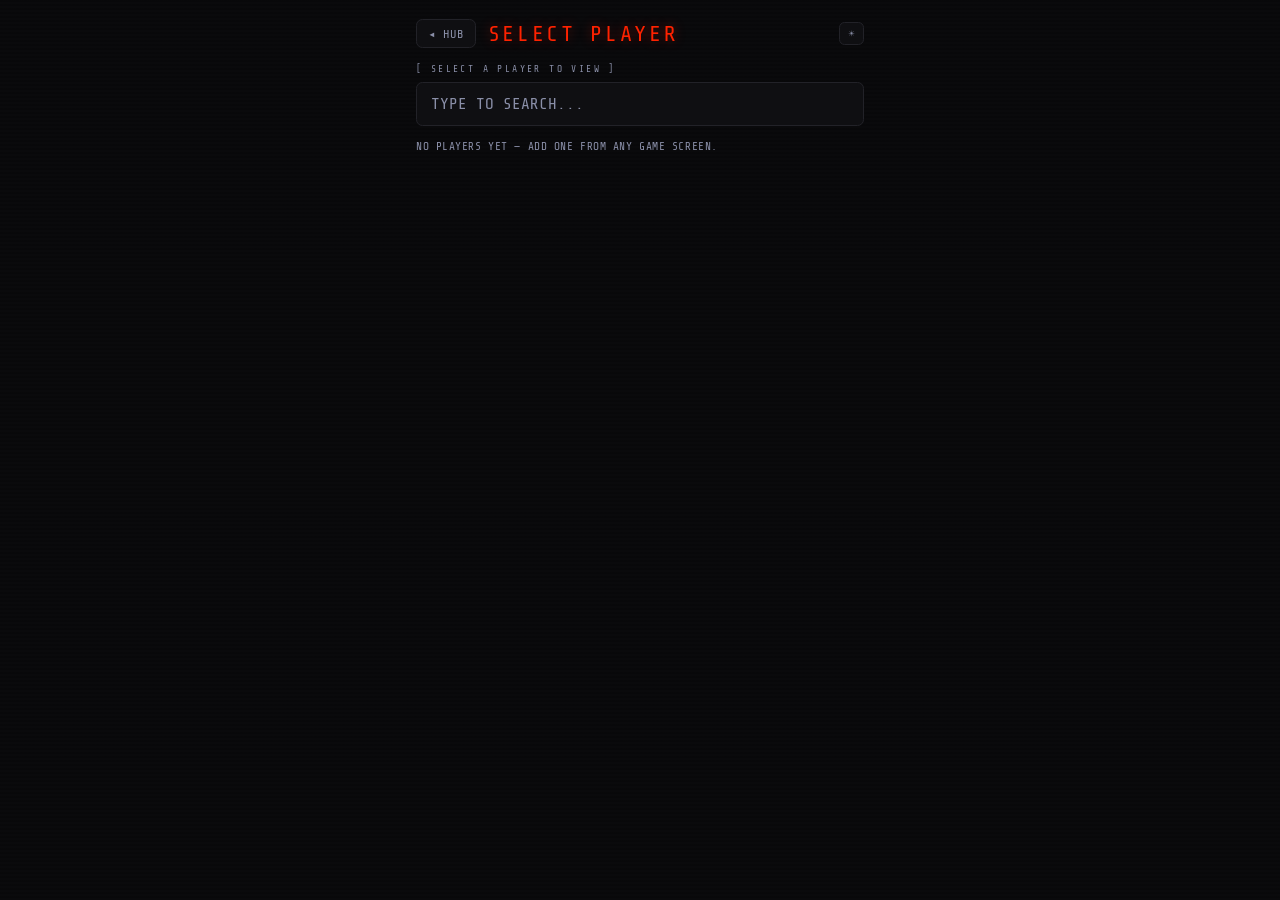
==== profile.html @ c0bee08b "add profile page with player details and game history" ====
<!DOCTYPE html>
<html lang="en">
<head>
<meta charset="UTF-8">
<meta name="viewport" content="width=device-width, initial-scale=1.0, maximum-scale=1.0, user-scalable=no">
<title>PROFILE · Darts</title>
<link rel="stylesheet" href="common.css">
<style>
/* ═══ PROFILE IDENTITY CARD ═══ */
.profile-card {
  background: var(--panel);
  border: 1px solid var(--border);
  border-radius: 0.5rem;
  padding: 1rem 1.1rem;
}
.profile-card-top {
  display: flex;
  align-items: flex-start;
  justify-content: space-between;
  gap: 0.6rem;
}
.profile-name {
  font-size: 1.3rem;
  color: var(--led-red);
  text-shadow: 0 0 12px var(--led-red-glow);
  letter-spacing: 0.06em;
  word-break: break-word;
}
.profile-ident {
  font-size: 0.72rem;
  color: var(--text-dim);
  letter-spacing: 0.08em;
  margin-top: 0.2rem;
}
/* Small button reusing the same look as the top-bar theme button */
.profile-edit-btn {
  background: var(--panel);
  border: 1px solid var(--border);
  border-radius: 0.4rem;
  color: var(--text-dim);
  font-family: var(--seg);
  font-size: 0.65rem;
  padding: 0.45rem 0.65rem;
  cursor: pointer;
  letter-spacing: 0.06em;
  flex-shrink: 0;
  transition: all 0.12s;
}
.profile-edit-btn:active { border-color: var(--led-amber); color: var(--led-amber); }

/* Shown instead of the "set as owner" button when this player already IS
   the device owner — a plain badge, nothing to click. */
.owner-badge {
  display: block;
  text-align: center;
  font-size: 0.66rem;
  letter-spacing: 0.1em;
  color: var(--led-amber);
  text-shadow: 0 0 8px rgba(255,170,0,0.4);
  border: 1px solid var(--led-amber);
  background: var(--led-amber-dim);
  border-radius: 0.4rem;
  padding: 0.55rem 0.8rem;
  margin-top: 0.7rem;
}

/* ═══ GAME HISTORY ROW ═══
   Same look as the "recent games" rows on the My Stats tab of stats.html,
   duplicated here on purpose — every page in this app keeps its own CSS
   rather than sharing extra stylesheets. */
.hist-row {
  background: var(--panel);
  border: 1px solid var(--border);
  border-radius: 0.4rem;
  padding: 0.6rem 0.8rem;
  margin-bottom: 0.45rem;
}
.hist-top { display: flex; align-items: center; gap: 0.5rem; margin-bottom: 0.3rem; }
.hist-result {
  font-size: 0.66rem; font-weight: bold;
  width: 20px; height: 20px; border-radius: 50%;
  display: flex; align-items: center; justify-content: center;
  flex-shrink: 0;
}
.hist-result.win  { background: var(--led-green-dim); color: var(--led-green); box-shadow: 0 0 6px var(--led-green-glow); }
.hist-result.loss { background: var(--led-red-dim);   color: var(--led-red);   box-shadow: 0 0 6px var(--led-red-glow); }
.hist-type { font-size: 0.66rem; color: var(--text-dim); letter-spacing: 0.08em; flex: 1; }
.hist-date { font-size: 0.6rem; color: var(--text-dim); }
.hist-bottom { display: flex; justify-content: space-between; flex-wrap: wrap; gap: 0.3rem; font-size: 0.7rem; }
.hist-opp  { color: var(--text-dim); }
.hist-stat { color: var(--led-amber); }

/* ═══ "PICK A PLAYER" LIST ═══
   Shown when profile.html is opened with no ?pid= in the URL, or a pid
   that no longer exists in the registry. */
.pp-row {
  background: var(--panel);
  border: 1px solid var(--border);
  border-radius: 0.4rem;
  padding: 0.7rem 0.9rem;
  margin-bottom: 0.45rem;
  display: flex;
  align-items: center;
  justify-content: space-between;
  gap: 0.5rem;
  cursor: pointer;
  letter-spacing: 0.05em;
  font-size: 0.85rem;
  transition: all 0.1s;
}
.pp-row:active { border-color: var(--led-red); color: var(--led-red); }
.pp-arrow { color: var(--text-dim); font-size: 1rem; flex-shrink: 0; }

/* ═══ EDIT MODAL ═══
   Mirrors the .owner-modal-overlay / .owner-modal-panel pattern already
   defined in common.css for the first-launch device-owner prompt — same
   full-screen dark scrim + centered panel, just under a different class
   name since it's specific to this page. */
.edit-modal-overlay {
  display: none;
  position: fixed;
  inset: 0;
  background: rgba(5,5,6,0.96);
  z-index: 300;
  align-items: center;
  justify-content: center;
  padding: 1.4rem;
  backdrop-filter: blur(8px);
}
body.theme-bright .edit-modal-overlay { background: rgba(200,196,180,0.96); }
.edit-modal-overlay.show { display: flex; }
.edit-modal-panel {
  background: var(--panel);
  border: 1px solid var(--border);
  border-radius: 0.6rem;
  padding: 1.4rem 1.2rem;
  max-width: 360px;
  width: 100%;
}
.edit-modal-row { margin-bottom: 0.6rem; }
</style>

<script src="sfx.js"></script>
<script src="utils.js"></script>
<script src="players.js"></script>
</head>
<body>

<div class="setup-wrap">

  <!-- ── Top bar: back to hub + page title + theme toggle ── -->
  <div class="setup-top">
    <a class="back-btn" href="index.html">◂ HUB</a>
    <div class="setup-title" style="flex:1" id="profile-title-text">PROFILE</div>
    <button class="theme-btn" id="theme-btn">☀</button>
  </div>

  <!-- Everything below is rendered by JS, depending on whether a valid
       ?pid= was found in the URL (see renderProfilePage() at the bottom). -->
  <div id="profile-content"></div>

</div>

<!-- ── Edit player modal — hidden until "✎ EDIT" is tapped ── -->
<div class="edit-modal-overlay" id="edit-modal-overlay">
  <div class="edit-modal-panel" id="edit-modal-panel">
    <div class="s-label">[ EDIT PLAYER ]</div>
    <div class="edit-modal-row">
      <input class="led-input" id="edit-name-input" type="text" placeholder="NAME" autocomplete="off">
    </div>
    <div class="edit-modal-row">
      <input class="led-input" id="edit-ident-input" type="text" placeholder="IDENTIFIER" autocomplete="off">
    </div>
    <div style="display:flex; gap:0.5rem; margin-top:0.4rem">
      <button class="btn-undo" id="edit-cancel-btn" style="flex:1">CANCEL</button>
      <button class="btn-resume" id="edit-save-btn" style="flex:1; margin-top:0; border-color:var(--led-amber); color:var(--led-amber)">SAVE</button>
    </div>
  </div>
</div>

<div id="toast"></div>

<script>
'use strict';

/* ── Theme (same pattern as every other page) ── */
initTheme();

/* ── Small safety helper: escapes player-typed text before it goes into
   innerHTML, so a name like "<b>Bob</b>" can't break the page layout.
   (Duplicated from stats.html on purpose — see note in the CSS above.) ── */
function escapeHtml(str) {
  const div = document.createElement('div');
  div.textContent = str == null ? '' : String(str);
  return div.innerHTML;
}

/* ══════════════════════════════════════
   READ ?pid= FROM THE URL
   Pages link here as profile.html?pid=pid_3 (see stats.html's
   leaderboard rows). If it's missing or stale, we fall back to the
   "pick a player" list instead of crashing.
══════════════════════════════════════ */
function getPidFromUrl() {
  return new URLSearchParams(window.location.search).get('pid');
}

/* ══════════════════════════════════════
   GAME HISTORY ROW HELPERS
   (Same logic as the My Stats tab in stats.html, duplicated here.)
══════════════════════════════════════ */
function statRowText(game, pid) {
  const r = game.results[pid];
  if (!r) return '';
  if (game.gameType === 'cricket') {
    return `${r.marks || 0} MARKS / ${r.rounds || 0} RDS · ${r.mpr != null ? r.mpr : 0} MPR`;
  }
  // x01 result field names per players.js's logGame() doc comment
  return `${r.pointsScored || 0} PTS / ${r.dartsThrown || 0} DARTS · ${r.ppd != null ? r.ppd : 0} PPD`;
}

function variantLabel(game) {
  const type = game.gameType === 'cricket' ? 'CRICKET' : 'X01';
  return `${type} · ${String(game.variant).toUpperCase()}`;
}

function opponentNames(game, viewerPid) {
  const names = game.players.filter(p => p.pid !== viewerPid).map(p => p.name);
  return names.length ? names.join(', ') : '—';
}

function renderHistRow(game, viewerPid) {
  const won = game.winner === viewerPid;
  const dateStr = new Date(game.date).toLocaleDateString(undefined, { month: 'short', day: 'numeric', year: 'numeric' });
  return `
    <div class="hist-row">
      <div class="hist-top">
        <span class="hist-result ${won ? 'win' : 'loss'}">${won ? 'W' : 'L'}</span>
        <span class="hist-type">${variantLabel(game)}</span>
        <span class="hist-date">${dateStr}</span>
      </div>
      <div class="hist-bottom">
        <span class="hist-opp">vs ${escapeHtml(opponentNames(game, viewerPid))}</span>
        <span class="hist-stat">${statRowText(game, viewerPid)}</span>
      </div>
    </div>`;
}

/* ══════════════════════════════════════
   "PICK A PLAYER" LIST
   Rendered when there's no valid pid in the URL.
══════════════════════════════════════ */
function renderPlayerPicker() {
  document.getElementById('profile-title-text').textContent = 'SELECT PLAYER';

  const playersObj = getPlayers();
  const allPlayers = Object.values(playersObj);

  document.getElementById('profile-content').innerHTML = `
    <div class="s-section">
      <span class="s-label">[ SELECT A PLAYER TO VIEW ]</span>
      <input
        class="led-input"
        id="pp-search"
        type="text"
        placeholder="TYPE TO SEARCH..."
        autocomplete="off"
        autocorrect="off"
        autocapitalize="off"
        spellcheck="false"
        style="margin-bottom:0.8rem"
      >
      <div id="pp-list"></div>
    </div>
  `;

  const listEl = document.getElementById('pp-list');

  // query → lowercase search string, or '' for no filter
  function renderList(query) {
    if (allPlayers.length === 0) {
      listEl.innerHTML = '<div class="row2-hint">NO PLAYERS YET — ADD ONE FROM ANY GAME SCREEN.</div>';
      return;
    }

    const q = query.trim().toLowerCase();
    const filtered = allPlayers
      .filter(p => !q || displayName(p, playersObj).toLowerCase().includes(q) || p.name.toLowerCase().includes(q))
      .sort((a, b) => a.name.localeCompare(b.name));

    if (filtered.length === 0) {
      listEl.innerHTML = '<div class="row2-hint">NO PLAYERS MATCH THAT SEARCH.</div>';
      return;
    }

    listEl.innerHTML = '';
    filtered.forEach(p => {
      const row = document.createElement('div');
      row.className = 'pp-row';
      row.innerHTML = `<span>${escapeHtml(displayName(p, playersObj))}</span><span class="pp-arrow">›</span>`;
      // Clicking a row just reloads this same page with that player's pid —
      // keeps the "pid lives in the URL" pattern consistent everywhere.
      row.addEventListener('click', () => {
        window.location.href = `profile.html?pid=${encodeURIComponent(p.pid)}`;
      });
      listEl.appendChild(row);
    });
  }

  renderList('');
  document.getElementById('pp-search').addEventListener('input', e => renderList(e.target.value));
}

/* ══════════════════════════════════════
   MAIN PROFILE VIEW
   Rendered when the URL's pid matches a real player.
══════════════════════════════════════ */
function renderProfile(pid) {
  document.getElementById('profile-title-text').textContent = 'PROFILE';

  const playersObj = getPlayers();
  const player = playersObj[pid];

  // All games this player took part in, newest first.
  const games = getGames()
    .filter(g => g.players.some(p => p.pid === pid))
    .sort((a, b) => new Date(b.date) - new Date(a.date));

  const winCount  = games.filter(g => g.winner === pid).length;
  const lossCount = games.length - winCount;
  const winPct    = games.length > 0 ? Math.round((winCount / games.length) * 100) + '%' : '—';

  const isOwner = pid === getDeviceOwnerPid();

  document.getElementById('profile-content').innerHTML = `
    <div class="profile-card">
      <div class="profile-card-top">
        <div>
          <div class="profile-name">${escapeHtml(player.name)}</div>
          <div class="profile-ident">${escapeHtml(player.identifier)}</div>
        </div>
        <button class="profile-edit-btn" id="profile-edit-btn">✎ EDIT</button>
      </div>

      <div class="row2-hint" style="margin:0.5rem 0 0">${games.length} GAMES · ${winCount}W-${lossCount}L (${winPct})</div>

      ${isOwner
        ? `<div class="owner-badge">★ DEVICE OWNER</div>`
        : `<button class="btn-resume" id="profile-set-owner-btn">SET AS DEVICE OWNER</button>`}
    </div>

    <div class="s-section" style="margin-top:1.4rem">
      <span class="s-label">[ GAME HISTORY ]</span>
      <div id="profile-history">
        ${games.length === 0
          ? '<div class="row2-hint">NO GAMES LOGGED YET.</div>'
          : games.map(g => renderHistRow(g, pid)).join('')}
      </div>
    </div>
  `;

  // ── Wire up the buttons we just rendered ──
  document.getElementById('profile-edit-btn').addEventListener('click', () => openEditModal(pid));

  const setOwnerBtn = document.getElementById('profile-set-owner-btn');
  if (setOwnerBtn) {
    setOwnerBtn.addEventListener('click', () => {
      setDeviceOwnerPid(pid);
      toast('DEVICE OWNER SET');
      SFX.hit();
      renderProfilePage(); // re-render so the button flips into the badge
    });
  }
}

/* ══════════════════════════════════════
   EDIT MODAL
══════════════════════════════════════ */
let editingPid = null; // which player the open modal is currently editing

function openEditModal(pid) {
  editingPid = pid;
  const player = getPlayers()[pid];
  document.getElementById('edit-name-input').value  = player.name;
  document.getElementById('edit-ident-input').value = player.identifier;
  document.getElementById('edit-modal-overlay').classList.add('show');
  document.getElementById('edit-name-input').focus();
}

function closeEditModal() {
  document.getElementById('edit-modal-overlay').classList.remove('show');
  editingPid = null;
}

function saveEdit() {
  const name  = document.getElementById('edit-name-input').value.trim();
  const ident = document.getElementById('edit-ident-input').value.trim();

  // Same validation rules as the "add new player" form in players.js
  if (!name)  { toast('ENTER A NAME');       return; }
  if (!ident) { toast('IDENTIFIER REQUIRED'); return; }

  updatePlayer(editingPid, { name, identifier: ident });
  toast('PLAYER UPDATED');
  SFX.hit();
  closeEditModal();
  renderProfilePage(); // refresh the name/identifier now shown on screen
}

/* ══════════════════════════════════════
   TOP-LEVEL: decide picker vs profile view
══════════════════════════════════════ */
function renderProfilePage() {
  const pid = getPidFromUrl();
  const playersObj = getPlayers();

  if (pid && playersObj[pid]) {
    renderProfile(pid);
  } else {
    renderPlayerPicker();
  }
}

/* ══════════════════════════════════════
   BOOT
══════════════════════════════════════ */
document.addEventListener('DOMContentLoaded', () => {
  document.getElementById('theme-btn').addEventListener('click', () => {
    toggleTheme();
    SFX.hit();
  });

  document.getElementById('edit-cancel-btn').addEventListener('click', closeEditModal);
  document.getElementById('edit-save-btn').addEventListener('click', saveEdit);

  // Tapping the dark scrim outside the panel also closes the modal —
  // tapping the panel itself does not (e.target check below).
  document.getElementById('edit-modal-overlay').addEventListener('click', e => {
    if (e.target.id === 'edit-modal-overlay') closeEditModal();
  });

  renderProfilePage();
});
</script>

</body>
</html>
---- common.css ----
@import url('https://fonts.googleapis.com/css2?family=Share+Tech+Mono&display=swap');

/* ═══════════════════════════════════════
   THEME — DARK (default) + BRIGHT
═══════════════════════════════════════ */
:root {
  --cab:           #0a0a0c;
  --panel:         #0f0f12;
  --border:        #222228;
  --led-red:       #ff2200;
  --led-red-dim:   #3a0800;
  --led-red-glow:  rgba(255,34,0,0.4);
  --led-amber:     #ffaa00;
  --led-amber-dim: #2a1a00;
  --led-green:     #00dd44;
  --led-green-dim: #003311;
  --led-green-glow:rgba(0,221,68,0.45);
  --text-dim:      #8a8fa8;
  --text-bright:   #ffeecc;
  --dot-on:        #00dd44;
  --dot-glow:      rgba(0,221,68,0.5);
  --scanline:      rgba(0,0,0,0.18);
  --seg: 'Share Tech Mono', 'Courier New', monospace;
}

.theme-bright {
  /* Warm cream / parchment — like a real scoreboard */
  --cab:           #f5f0e8;
  --panel:         #ede8dd;
  --border:        #c8bfaa;
  --led-red:       #c0200a;
  --led-red-dim:   #f5d5cf;
  --led-red-glow:  rgba(160,24,8,0.22);
  --led-amber:     #8a5a00;
  --led-amber-dim: #ecdfc0;
  --led-green:     #1a6e2a;
  --led-green-dim: #c8e8cc;
  --led-green-glow:rgba(20,100,36,0.25);
  --text-dim:      #a09070;
  --text-bright:   #1c1208;
  --dot-on:        #1a6e2a;
  --dot-glow:      rgba(20,100,36,0.3);
  --scanline:      rgba(0,0,0,0.03);
}
body.theme-bright {
  background-image: repeating-linear-gradient(
    0deg, transparent, transparent 2px,
    rgba(0,0,0,0.03) 2px, rgba(0,0,0,0.03) 4px
  );
}

/* ═══ RESET & BASE ═══ */
* { margin:0; padding:0; box-sizing:border-box; -webkit-tap-highlight-color:transparent; }
html, body { height:100%; }

body {
  font-family: var(--seg);
  background: var(--cab);
  color: var(--text-bright);
  min-height: 100vh;
  background-image: repeating-linear-gradient(
    0deg, transparent, transparent 2px,
    var(--scanline) 2px, var(--scanline) 4px
  );
  transition: background-color 0.3s, color 0.3s;
}

/* ═══ SETUP LAYOUT ═══ */
.setup-wrap {
  display: flex;
  flex-direction: column;
  min-height: 100vh;
  padding: 0 1rem 3rem;
  max-width: 480px;
  margin: 0 auto;
}

.setup-top {
  display: flex;
  align-items: center;
  gap: 0.7rem;
  padding: 1.2rem 0 1rem;
}

.setup-title {
  font-size: 1.4rem;
  color: var(--led-red);
  text-shadow: 0 0 12px var(--led-red-glow);
  letter-spacing: 0.12em;
}
.setup-title.amber {
  color: var(--led-amber);
  text-shadow: 0 0 12px rgba(255,170,0,0.4);
}

.s-label {
  display: block;
  font-size: 0.6rem;
  letter-spacing: 0.25em;
  text-transform: uppercase;
  color: var(--text-dim);
  margin-bottom: 0.5rem;
}
.s-section { margin-bottom: 1.3rem; }

/* ═══ BACK BUTTON ═══ */
.back-btn {
  background: var(--panel);
  border: 1px solid var(--border);
  border-radius: 0.4rem;
  color: var(--text-dim);
  font-family: var(--seg);
  font-size: 0.75rem;
  padding: 0.4rem 0.7rem;
  cursor: pointer;
  letter-spacing: 0.08em;
  flex-shrink: 0;
  transition: all 0.1s;
  text-decoration: none;
  display: inline-flex;
  align-items: center;
}
.back-btn:active { border-color: var(--led-red); color: var(--led-red); }

/* ═══ CHIPS ═══ */
.chip-row { display: flex; gap: 0.4rem; flex-wrap: wrap; }
.chip {
  background: var(--panel);
  border: 1px solid var(--border);
  border-radius: 0.4rem;
  color: var(--text-dim);
  font-family: var(--seg);
  font-size: 1.1rem;
  width: 50px; height: 50px;
  display: flex; align-items: center; justify-content: center;
  cursor: pointer; user-select: none;
  transition: all 0.1s;
}
.chip:active { transform: scale(0.9); }
.chip.on {
  background: var(--led-red-dim);
  border-color: var(--led-red);
  color: var(--led-red);
  text-shadow: 0 0 8px var(--led-red-glow);
}
.chip.on.amber {
  background: var(--led-amber-dim);
  border-color: var(--led-amber);
  color: var(--led-amber);
  text-shadow: 0 0 8px rgba(255,170,0,0.4);
}

/* ═══ INPUTS ═══ */
.led-input {
  background: var(--panel);
  border: 1px solid var(--border);
  border-radius: 0.4rem;
  color: var(--led-amber);
  font-family: var(--seg);
  font-size: 1rem;
  padding: 0.75rem 0.9rem;
  width: 100%;
  outline: none;
  text-shadow: 0 0 6px rgba(255,170,0,0.4);
  transition: border-color 0.15s;
  -webkit-appearance: none;
  appearance: none;
  caret-color: var(--led-amber);
}
.led-input:focus { border-color: var(--led-amber); }
.led-input::placeholder { color: var(--text-dim); text-shadow: none; }

.led-input-sm {
  background: var(--panel);
  border: 1px solid var(--border);
  border-radius: 0.4rem;
  color: var(--led-amber);
  font-family: var(--seg);
  font-size: 1.1rem;
  padding: 0.6rem 0.5rem;
  width: 72px;
  text-align: center;
  outline: none;
  text-shadow: 0 0 6px rgba(255,170,0,0.4);
  -webkit-appearance: none;
  appearance: none;
}
.led-input-sm:focus { border-color: var(--led-amber); }

.row2 { display: flex; gap: 0.75rem; align-items: center; }
.row2-hint { color: var(--text-dim); font-size: 0.7rem; letter-spacing: 0.05em; line-height: 1.5; }

/* ═══ PILLS ═══ */
.pill-row { display: flex; gap: 0.4rem; flex-wrap: wrap; }
.pill {
  background: var(--panel);
  border: 1px solid var(--border);
  border-radius: 2rem;
  color: var(--text-dim);
  font-family: var(--seg);
  font-size: 0.72rem;
  padding: 0.4rem 0.8rem;
  cursor: pointer; user-select: none;
  letter-spacing: 0.05em;
  display: flex; align-items: center; gap: 0.35rem;
  transition: all 0.12s;
}
.pill input { display: none; }
.pill.on { border-color: var(--led-red); color: var(--led-red); background: var(--led-red-dim); }

/* ═══ NUMBER PICKER ═══ */
.num-grid {
  display: grid;
  grid-template-columns: repeat(7, 1fr);
  gap: 0.32rem;
  margin-bottom: 0.45rem;
}
.num-chip {
  background: var(--panel);
  border: 1px solid var(--border);
  border-radius: 0.4rem;
  color: var(--text-dim);
  font-family: var(--seg);
  font-size: 0.9rem;
  padding: 0.5rem 0;
  text-align: center;
  cursor: pointer;
  user-select: none;
  transition: all 0.1s;
}
.num-chip:active { transform: scale(0.88); }
.num-chip.on { background: var(--led-red-dim); border-color: var(--led-red); color: var(--led-red); text-shadow: 0 0 7px var(--led-red-glow); }
.num-chip.bull.on { background: var(--led-green-dim); border-color: var(--led-green); color: var(--led-green); text-shadow: 0 0 7px var(--led-green-glow); }
.num-count { font-size: 0.65rem; color: var(--text-dim); letter-spacing: 0.1em; margin-bottom: 0.4rem; }
.num-count span { color: var(--led-amber); }

.btn-random {
  background: var(--panel);
  border: 1px solid var(--border);
  border-radius: 0.4rem;
  color: var(--text-dim);
  font-family: var(--seg);
  font-size: 0.78rem;
  padding: 0.5rem 1rem;
  cursor: pointer;
  letter-spacing: 0.1em;
  transition: all 0.12s;
  width: 100%;
  margin-top: 0.3rem;
}
.btn-random:active { border-color: var(--led-amber); color: var(--led-amber); }

/* ═══ BUTTONS ═══ */
.btn-start {
  background: var(--led-red-dim);
  border: 2px solid var(--led-red);
  border-radius: 0.5rem;
  color: var(--led-red);
  font-family: var(--seg);
  font-size: 1.2rem;
  letter-spacing: 0.2em;
  padding: 1rem;
  width: 100%;
  cursor: pointer;
  margin-top: 0.5rem;
  text-shadow: 0 0 12px var(--led-red-glow);
  box-shadow: 0 0 20px rgba(255,34,0,0.1);
  transition: all 0.12s;
}
.btn-start:active { transform: scale(0.98); box-shadow: 0 0 30px rgba(255,34,0,0.3); }
.btn-start.amber {
  background: var(--led-amber-dim);
  border-color: var(--led-amber);
  color: var(--led-amber);
  text-shadow: 0 0 12px rgba(255,170,0,0.4);
  box-shadow: 0 0 20px rgba(255,170,0,0.1);
}
.btn-start.amber:active { box-shadow: 0 0 30px rgba(255,170,0,0.3); }

.btn-resume {
  background: transparent;
  border: 1px solid var(--border);
  border-radius: 0.5rem;
  color: var(--text-dim);
  font-family: var(--seg);
  font-size: 0.85rem;
  padding: 0.75rem;
  width: 100%;
  cursor: pointer;
  margin-top: 0.5rem;
  letter-spacing: 0.1em;
  transition: all 0.12s;
}
.btn-resume:active { border-color: var(--text-bright); color: var(--text-bright); }

/* ═══ GAME LAYOUT ═══ */
.game-wrap {
  display: flex;
  flex-direction: column;
  height: 100vh;
  overflow: hidden;
}

.top-bar {
  background: var(--panel);
  border-bottom: 2px solid var(--border);
  padding: 0.6rem 0.9rem;
  display: flex; align-items: center; justify-content: space-between;
  flex-shrink: 0;
  position: relative;
}
.top-bar::after {
  content: '';
  position: absolute;
  bottom: -4px; left: 0; right: 0; height: 2px;
  background: linear-gradient(90deg, transparent, var(--led-red), transparent);
  opacity: 0.4;
}
.top-bar.amber-bar::after {
  background: linear-gradient(90deg, transparent, var(--led-amber), transparent);
}

.game-logo {
  font-size: 1.1rem;
  color: var(--led-red);
  letter-spacing: 0.15em;
  text-shadow: 0 0 12px var(--led-red-glow);
}
.game-logo.amber { color: var(--led-amber); text-shadow: 0 0 12px rgba(255,170,0,0.4); }
.r-badge { font-size: 0.7rem; color: var(--text-dim); letter-spacing: 0.1em; margin-left: 0.4rem; }

.top-btns { display: flex; gap: 0.35rem; }
.top-btn {
  background: var(--panel);
  border: 1px solid var(--border);
  border-radius: 0.35rem;
  color: var(--text-dim);
  font-family: var(--seg);
  font-size: 0.7rem;
  padding: 0.35rem 0.6rem;
  cursor: pointer;
  letter-spacing: 0.08em;
  transition: all 0.1s;
}
.top-btn.danger { color: var(--led-red); border-color: var(--led-red-dim); }

.last-bar {
  display: none;
  background: rgba(255,34,0,0.1);
  border-bottom: 1px solid rgba(255,34,0,0.25);
  color: var(--led-red);
  font-size: 0.7rem;
  text-align: center;
  padding: 0.3rem;
  letter-spacing: 0.2em;
  text-shadow: 0 0 8px var(--led-red-glow);
}
.last-bar.show { display: block; }

.game-scroll { flex: 1; overflow-y: auto; -webkit-overflow-scrolling: touch; min-height: 0; }

/* ═══ INPUT PANEL ═══ */
.input-panel {
  background: var(--panel);
  border-top: 2px solid var(--border);
  padding: 0.65rem 0.85rem 0.85rem;
  display: flex; flex-direction: column;
  gap: 0.55rem;
  flex-shrink: 0;
  position: relative;
}
.input-panel::before {
  content: '';
  position: absolute;
  top: -4px; left: 0; right: 0; height: 2px;
  background: linear-gradient(90deg, transparent, var(--led-red), transparent);
  opacity: 0.3;
}
.input-panel.amber-panel::before {
  background: linear-gradient(90deg, transparent, var(--led-amber), transparent);
}

.turn-row { display: flex; align-items: center; justify-content: space-between; }
.turn-lbl { font-size: 0.52rem; letter-spacing: 0.2em; text-transform: uppercase; color: var(--text-dim); }
.turn-name { font-size: 1rem; color: var(--led-amber); text-shadow: 0 0 8px rgba(255,170,0,0.45); letter-spacing: 0.08em; }

.throw-slots { display: flex; gap: 0.28rem; }
.tslot {
  width: 46px; height: 34px;
  background: var(--cab);
  border: 1px solid var(--border);
  border-radius: 0.35rem;
  display: flex; align-items: center; justify-content: center;
  font-family: var(--seg);
  font-size: 0.75rem;
  color: var(--text-dim);
  transition: all 0.15s;
}
.tslot.hit  { border-color: var(--led-green); color: var(--led-green); background: var(--led-green-dim); text-shadow: 0 0 6px var(--led-green-glow); }
.tslot.pts  { border-color: var(--led-amber); color: var(--led-amber); background: var(--led-amber-dim); text-shadow: 0 0 6px rgba(255,170,0,0.4); }
.tslot.miss { color: var(--text-dim); }
.tslot.dead { color: var(--text-dim); border-color: var(--border); opacity: 0.5; }
.tslot.bust { border-color: var(--led-red); color: var(--led-red); background: var(--led-red-dim); text-shadow: 0 0 6px var(--led-red-glow); }

/* ═══ MULTIPLIER ROW ═══ */
.mult-row { display: grid; grid-template-columns: repeat(3, 1fr); gap: 0.35rem; }
.mbtn {
  background: var(--cab);
  border: 1px solid var(--border);
  border-radius: 0.35rem;
  color: var(--text-dim);
  font-family: var(--seg);
  font-size: 0.7rem;
  padding: 0.48rem 0;
  cursor: pointer; text-align: center;
  letter-spacing: 0.06em;
  touch-action: manipulation;
  transition: all 0.1s;
}
.mbtn:active { transform: scale(0.94); }
.mbtn.active { border-color: var(--led-amber); color: var(--led-amber); background: var(--led-amber-dim); text-shadow: 0 0 6px rgba(255,170,0,0.4); }

/* ═══ TARGET GRID ═══ */
.tgt-grid { display: grid; grid-template-columns: repeat(4, 1fr); gap: 0.32rem; }

.tbtn {
  background: var(--cab);
  border: 1px solid var(--led-red-dim);
  border-radius: 0.4rem;
  color: var(--led-red);
  font-family: var(--seg);
  font-size: 1.15rem;
  padding: 0.7rem 0.2rem;
  cursor: pointer; text-align: center;
  text-shadow: 0 0 8px var(--led-red-glow);
  touch-action: manipulation;
  transition: all 0.08s;
}
.tbtn:active { background: var(--led-red-dim); box-shadow: 0 0 14px rgba(255,34,0,0.3); transform: scale(0.94); }
.tbtn.bull { color: var(--led-green); border-color: var(--led-green-dim); text-shadow: 0 0 8px var(--led-green-glow); }
.tbtn.bull:active { background: var(--led-green-dim); }
.tbtn.closed { color: var(--text-dim); border-color: var(--border); text-shadow: none; opacity: 0.45; }
.tbtn.closed:active { background: rgba(255,255,255,0.03); transform: scale(0.94); }
.tbtn.scoring { border-color: var(--led-amber); color: var(--led-amber); text-shadow: 0 0 6px rgba(255,170,0,0.35); }
.tbtn.scoring:active { background: var(--led-amber-dim); }
.tbtn.miss-btn { color: var(--led-amber); border-color: var(--led-amber-dim); text-shadow: 0 0 6px rgba(255,170,0,0.35); font-size: 0.82rem; letter-spacing: 0.06em; }
.tbtn.miss-btn:active { background: var(--led-amber-dim); }
.tbtn.x01 { border-color: var(--led-amber-dim); color: var(--led-amber); text-shadow: 0 0 6px rgba(255,170,0,0.35); }
.tbtn.x01:active { background: var(--led-amber-dim); }
.tbtn.x01.bull { color: var(--led-green); border-color: var(--led-green-dim); text-shadow: 0 0 8px var(--led-green-glow); }

/* ═══ ACTION ROW ═══ */
.act-row { display: grid; grid-template-columns: 1fr 2fr; gap: 0.4rem; }
.btn-undo {
  background: var(--cab);
  border: 1px solid var(--border);
  border-radius: 0.4rem;
  color: var(--text-dim);
  font-family: var(--seg);
  font-size: 0.7rem;
  padding: 0.75rem 0;
  cursor: pointer; text-align: center;
  letter-spacing: 0.08em;
  transition: all 0.1s;
}
.btn-undo:active { border-color: var(--led-amber); color: var(--led-amber); }
.btn-next {
  background: var(--led-red-dim);
  border: 1px solid var(--led-red);
  border-radius: 0.4rem;
  color: var(--led-red);
  font-family: var(--seg);
  font-size: 0.88rem;
  padding: 0.75rem 0;
  cursor: pointer; text-align: center;
  text-shadow: 0 0 8px var(--led-red-glow);
  letter-spacing: 0.1em;
  transition: all 0.1s;
}
.btn-next:active { box-shadow: 0 0 16px rgba(255,34,0,0.3); transform: scale(0.97); }
.btn-next.amber { background: var(--led-amber-dim); border-color: var(--led-amber); color: var(--led-amber); text-shadow: 0 0 8px rgba(255,170,0,0.4); }
.btn-next.amber:active { box-shadow: 0 0 16px rgba(255,170,0,0.3); }

/* ═══ CRICKET SCOREBOARD ═══ */
.score-table { width: 100%; border-collapse: collapse; }
.score-table thead th {
  background: var(--panel);
  font-family: var(--seg);
  font-size: 0.9rem;
  font-weight: 400;
  color: var(--text-dim);
  padding: 0.55rem 0.3rem;
  border-bottom: 1px solid var(--border);
  text-align: center;
  position: sticky; top: 0; z-index: 5;
  white-space: nowrap;
}
.score-table thead th.ah { color: var(--led-red); background: var(--led-red-dim); text-shadow: 0 0 8px var(--led-red-glow); }
.score-table tbody td { border-bottom: 1px solid var(--border); }
.score-table tfoot td { background: var(--panel); padding: 0.45rem 0.3rem; font-size: 1rem; text-align: center; border-top: 2px solid var(--border); color: var(--led-amber); text-shadow: 0 0 8px rgba(255,170,0,0.4); }
.score-table tfoot td.pts-lbl { font-size: 0.52rem; color: var(--text-dim); text-shadow: none; letter-spacing: 0.15em; }

.tc { font-size: 1rem; color: var(--led-red); text-shadow: 0 0 8px var(--led-red-glow); padding: 0.4rem; background: var(--panel); border-right: 1px solid var(--border); text-align: center; white-space: nowrap; min-width: 36px; }
.tc.bull { color: var(--led-green); text-shadow: 0 0 8px var(--led-green-glow); }
.tc.done { color: var(--text-dim); text-shadow: none; }
.mc { padding: 0.28rem 0.2rem; text-align: center; min-width: 60px; cursor: pointer; transition: background 0.08s; }
.mc:active { background: rgba(255,34,0,0.05); }
.mc.ac { background: rgba(255,34,0,0.03); }
.mc.other { cursor: default; }

.dots { display: flex; align-items: center; justify-content: center; gap: 5px; height: 40px; }
.dot { width: 13px; height: 13px; border-radius: 50%; display: inline-block; flex-shrink: 0; transition: all 0.12s; }
.dot.on { background: var(--dot-on); box-shadow: 0 0 8px var(--dot-glow), 0 0 16px var(--dot-glow); }
.dot.off { background: transparent; border: 1.5px solid var(--border); }
.dot-plus { width: 17px; height: 17px; border-radius: 50%; background: var(--led-amber); box-shadow: 0 0 6px rgba(255,170,0,0.5); display: flex; align-items: center; justify-content: center; font-size: 0.55rem; color: #000; font-weight: bold; flex-shrink: 0; }
.dot-empty { color: var(--border); font-size: 1.1rem; line-height: 40px; }

/* ═══ X01 SCOREBOARD ═══ */
.x01-scores { width: 100%; display: flex; flex-direction: column; }
.x01-player-row { display: flex; align-items: stretch; border-bottom: 1px solid var(--border); min-height: 72px; }
.x01-player-row.active-row { background: rgba(255,170,0,0.04); }
.x01-left { flex: 1; padding: 0.6rem 0.8rem; display: flex; flex-direction: column; justify-content: center; min-width: 0; }
.x01-pname { font-size: 0.72rem; color: var(--text-dim); letter-spacing: 0.1em; white-space: nowrap; overflow: hidden; text-overflow: ellipsis; }
.x01-player-row.active-row .x01-pname { color: var(--led-amber); text-shadow: 0 0 6px rgba(255,170,0,0.3); }
.x01-remaining { font-size: 2.2rem; color: var(--text-bright); letter-spacing: 0.05em; line-height: 1.1; }
.x01-player-row.active-row .x01-remaining { color: var(--led-amber); text-shadow: 0 0 12px rgba(255,170,0,0.3); }
.x01-remaining.danger { color: var(--led-red); text-shadow: 0 0 12px var(--led-red-glow); }
.x01-right { width: 110px; border-left: 1px solid var(--border); padding: 0.4rem 0.5rem; display: flex; flex-direction: column; justify-content: space-between; }
.x01-round-hist { font-size: 0.6rem; color: var(--text-dim); letter-spacing: 0.06em; line-height: 1.6; overflow: hidden; max-height: 54px; }
.x01-round-hist span { color: var(--led-amber); }
.x01-round-hist span.bust-hist { color: var(--led-red); }

/* ═══ WIN OVERLAY ═══ */
#win-overlay {
  display: none;
  position: fixed; inset: 0;
  background: rgba(5,5,6,0.96);
  z-index: 200;
  flex-direction: column; align-items: center; justify-content: center;
  gap: 1.1rem; padding: 2rem;
  backdrop-filter: blur(8px);
}
body.theme-bright #win-overlay { background: rgba(200,196,180,0.96); }
#win-overlay.show { display: flex; }
.win-icon { font-size: 2.4rem; }
.win-lbl { font-size: 0.58rem; letter-spacing: 0.3em; text-transform: uppercase; color: var(--text-dim); }
.win-name { font-size: 2.4rem; color: var(--led-red); text-shadow: 0 0 20px var(--led-red-glow), 0 0 40px var(--led-red-glow); text-align: center; letter-spacing: 0.1em; }
.win-sub { color: var(--text-dim); font-size: 0.7rem; text-align: center; letter-spacing: 0.08em; }
.win-btns { display: flex; flex-direction: column; gap: 0.5rem; width: 100%; max-width: 280px; margin-top: 0.4rem; }

/* ═══ TOAST ═══ */
#toast {
  position: fixed; bottom: 35%; left: 50%;
  transform: translateX(-50%) translateY(8px);
  background: var(--panel);
  border: 1px solid var(--border);
  border-radius: 0.4rem;
  padding: 0.45rem 0.9rem;
  font-family: var(--seg); font-size: 0.78rem;
  color: var(--led-amber);
  text-shadow: 0 0 6px rgba(255,170,0,0.4);
  letter-spacing: 0.1em;
  opacity: 0; transition: all 0.22s; pointer-events: none;
  z-index: 500; white-space: nowrap;
}
#toast.show { opacity: 1; transform: translateX(-50%) translateY(0); }

/* ═══ BUST FLASH ═══ */
.bust-flash {
  position: fixed; inset: 0; z-index: 100;
  background: rgba(255,34,0,0.18);
  pointer-events: none;
  opacity: 0;
  transition: opacity 0.3s;
}
.bust-flash.show { opacity: 1; }

/* ═══ THEME TOGGLE (hub only) ═══ */
.theme-bar { display: flex; justify-content: center; align-items: center; gap: 0.6rem; margin: 1rem 0 1.6rem; }
.theme-lbl { font-size: 0.58rem; letter-spacing: 0.2em; color: var(--text-dim); }
.theme-toggle {
  width: 52px; height: 26px;
  background: var(--panel);
  border: 1px solid var(--border);
  border-radius: 13px;
  position: relative;
  cursor: pointer;
  transition: all 0.2s;
}
.theme-toggle::after {
  content: '';
  position: absolute;
  top: 3px; left: 3px;
  width: 18px; height: 18px;
  border-radius: 50%;
  background: var(--text-dim);
  transition: all 0.2s;
}
body.theme-bright .theme-toggle { background: var(--led-amber-dim); border-color: var(--led-amber); }
body.theme-bright .theme-toggle::after { left: 29px; background: var(--led-amber); }

/* ═══ THEME BUTTON (game screens top-bar) ═══ */
.theme-btn {
  background: var(--panel);
  border: 1px solid var(--border);
  border-radius: 0.35rem;
  color: var(--text-dim);
  font-family: var(--seg);
  font-size: 0.62rem;
  padding: 0.35rem 0.5rem;
  cursor: pointer;
  letter-spacing: 0.06em;
  transition: all 0.15s;
  line-height: 1;
}
.theme-btn:active { border-color: var(--led-amber); color: var(--led-amber); }

/* ═══ QR Code (hub only) ═══ */
.hub-header-container {
    display: flex;
    align-items: center;
    justify-content: center;
    gap: 20px;
}

.qr-code {
    width: 150px;
    height: 150px;
    padding: 8px;
    border-radius: 8px;
    transition: transform 0.2s ease;
}

.qr-code:hover {
    transform: scale(1.05);
}

/* ═══ OWNER SETUP MODAL (hub first-launch prompt) ═══ */
.owner-modal-overlay {
  display: none;                  /* hidden by default — JS adds .show */
  position: fixed;
  inset: 0;
  background: rgba(5,5,6,0.96);   /* same scrim as #win-overlay */
  z-index: 300;
  align-items: center;
  justify-content: center;
  padding: 1.4rem;
  backdrop-filter: blur(8px);
}
body.theme-bright .owner-modal-overlay { background: rgba(200,196,180,0.96); }
.owner-modal-overlay.show { display: flex; }

.owner-modal-panel {
  background: var(--panel);
  border: 1px solid var(--border);
  border-radius: 0.6rem;
  padding: 1.4rem 1.2rem;
  max-width: 360px;
  width: 100%;
}

.owner-hint {
  color: var(--text-dim);
  font-size: 0.68rem;
  letter-spacing: 0.04em;
  line-height: 1.5;
  margin-bottom: 1rem;
}

#owner-list {
  display: flex;
  flex-wrap: wrap;
  gap: 0.4rem;
  margin-bottom: 0.6rem;
}

/* .chip is normally a fixed 50x50 number button (see NUMBER PICKER section
   above). Inside this prompt it holds a full player name, so widen it to
   fit text instead of a fixed square. Scoped to .owner-setup so it doesn't
   affect the cricket number picker elsewhere. */
.owner-setup .chip {
  width: auto;
  height: auto;
  padding: 0.55rem 0.9rem;
  font-size: 0.78rem;
  letter-spacing: 0.05em;
  border-radius: 0.4rem;
}
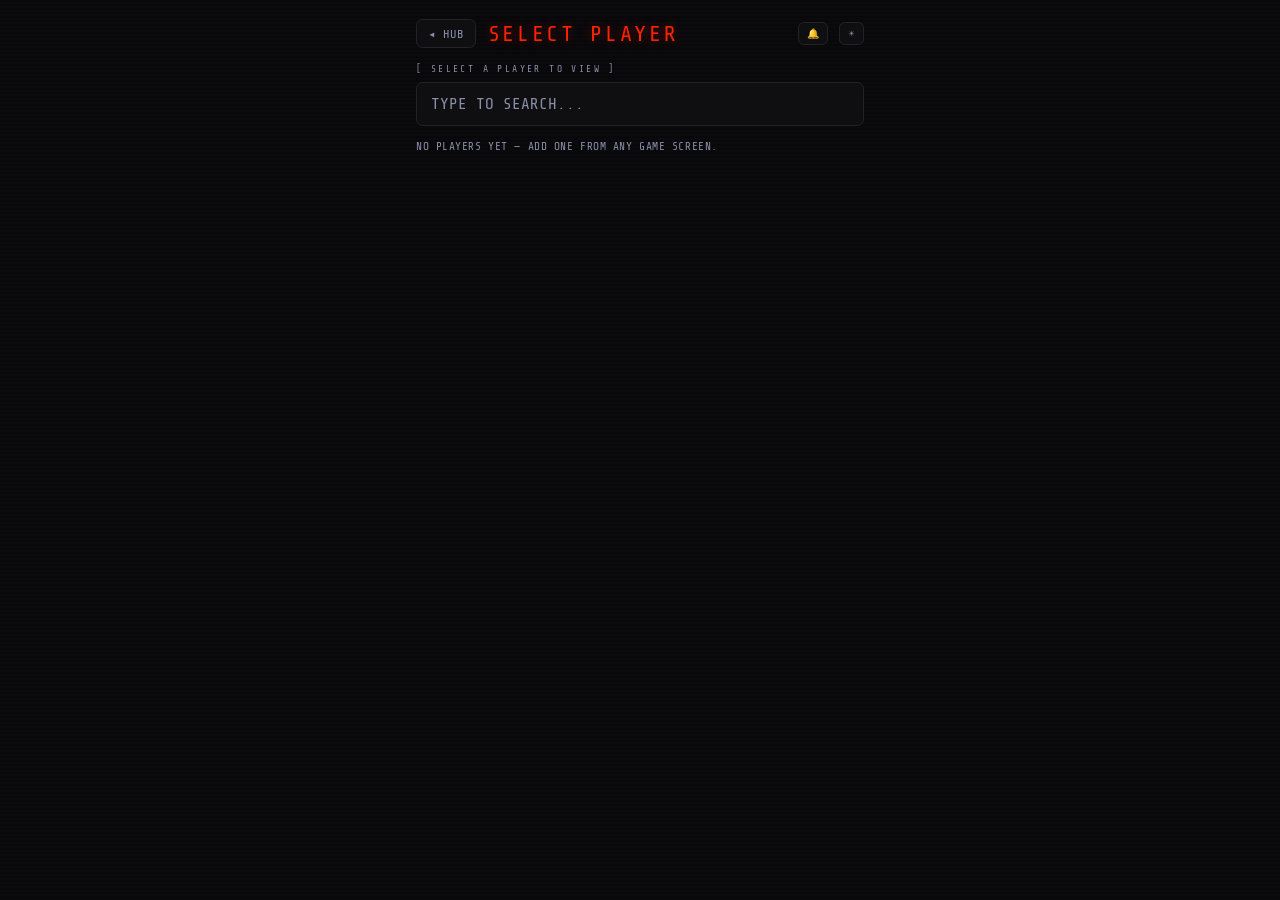
==== commit 4d0beca1: "No Score sound, x01 scoring modes, checkout routes, player admin, stats" ====
--- a/profile.html
+++ b/profile.html
@@ -26,12 +26,7 @@
   letter-spacing: 0.06em;
   word-break: break-word;
 }
-.profile-ident {
-  font-size: 0.72rem;
-  color: var(--text-dim);
-  letter-spacing: 0.08em;
-  margin-top: 0.2rem;
-}
+
 /* Small button reusing the same look as the top-bar theme button */
 .profile-edit-btn {
   background: var(--panel);
@@ -152,6 +147,7 @@
   <div class="setup-top">
     <a class="back-btn" href="index.html">◂ HUB</a>
     <div class="setup-title" style="flex:1" id="profile-title-text">PROFILE</div>
+    <button class="theme-btn sound-btn" id="sound-btn">🔔</button>
     <button class="theme-btn" id="theme-btn">☀</button>
   </div>
 
@@ -167,9 +163,6 @@
     <div class="s-label">[ EDIT PLAYER ]</div>
     <div class="edit-modal-row">
       <input class="led-input" id="edit-name-input" type="text" placeholder="NAME" autocomplete="off">
-    </div>
-    <div class="edit-modal-row">
-      <input class="led-input" id="edit-ident-input" type="text" placeholder="IDENTIFIER" autocomplete="off">
     </div>
     <div style="display:flex; gap:0.5rem; margin-top:0.4rem">
       <button class="btn-undo" id="edit-cancel-btn" style="flex:1">CANCEL</button>
@@ -337,9 +330,11 @@
       <div class="profile-card-top">
         <div>
           <div class="profile-name">${escapeHtml(player.name)}</div>
-          <div class="profile-ident">${escapeHtml(player.identifier)}</div>
         </div>
-        <button class="profile-edit-btn" id="profile-edit-btn">✎ EDIT</button>
+        <div style="display:flex;gap:0.4rem;flex-shrink:0">
+          <button class="profile-edit-btn" id="profile-edit-btn">✎ EDIT</button>
+          <button class="profile-edit-btn" id="profile-delete-btn" style="color:var(--led-red)">DELETE</button>
+        </div>
       </div>
 
       <div class="row2-hint" style="margin:0.5rem 0 0">${games.length} GAMES · ${winCount}W-${lossCount}L (${winPct})</div>
@@ -361,6 +356,11 @@
 
   // ── Wire up the buttons we just rendered ──
   document.getElementById('profile-edit-btn').addEventListener('click', () => openEditModal(pid));
+  document.getElementById('profile-delete-btn').addEventListener('click', () => {
+    if (!confirm(`Delete ${player.name}? Past games are kept, but this player will no longer appear in lists or stats.`)) return;
+    deletePlayer(pid);
+    window.location.href = 'profile.html';
+  });
 
   const setOwnerBtn = document.getElementById('profile-set-owner-btn');
   if (setOwnerBtn) {
@@ -381,8 +381,7 @@
 function openEditModal(pid) {
   editingPid = pid;
   const player = getPlayers()[pid];
-  document.getElementById('edit-name-input').value  = player.name;
-  document.getElementById('edit-ident-input').value = player.identifier;
+  document.getElementById('edit-name-input').value = player.name;
   document.getElementById('edit-modal-overlay').classList.add('show');
   document.getElementById('edit-name-input').focus();
 }
@@ -393,18 +392,19 @@
 }
 
 function saveEdit() {
-  const name  = document.getElementById('edit-name-input').value.trim();
-  const ident = document.getElementById('edit-ident-input').value.trim();
-
-  // Same validation rules as the "add new player" form in players.js
-  if (!name)  { toast('ENTER A NAME');       return; }
-  if (!ident) { toast('IDENTIFIER REQUIRED'); return; }
-
-  updatePlayer(editingPid, { name, identifier: ident });
+  const name = document.getElementById('edit-name-input').value.trim();
+
+  // Same validation rules as the "add new player" form in players.js.
+  // excludePid is this player's own pid, so saving with their unchanged
+  // name doesn't falsely flag as "taken".
+  if (!name) { toast('ENTER A NAME'); return; }
+  if (isNameTaken(name, editingPid)) { toast('NAME ALREADY TAKEN'); return; }
+
+  updatePlayer(editingPid, { name });
   toast('PLAYER UPDATED');
   SFX.hit();
   closeEditModal();
-  renderProfilePage(); // refresh the name/identifier now shown on screen
+  renderProfilePage(); // refresh the name now shown on screen
 }
 
 /* ══════════════════════════════════════
--- a/common.css
+++ b/common.css
@@ -51,13 +51,19 @@
 
 /* ═══ RESET & BASE ═══ */
 * { margin:0; padding:0; box-sizing:border-box; -webkit-tap-highlight-color:transparent; }
-html, body { height:100%; }
+html {
+  height: 100%;
+}
+
+html, body {
+  height: 100%;
+  overscroll-behavior-y: none;
+}
 
 body {
   font-family: var(--seg);
   background: var(--cab);
   color: var(--text-bright);
-  min-height: 100vh;
   background-image: repeating-linear-gradient(
     0deg, transparent, transparent 2px,
     var(--scanline) 2px, var(--scanline) 4px
@@ -69,7 +75,7 @@
 .setup-wrap {
   display: flex;
   flex-direction: column;
-  min-height: 100vh;
+  min-height: 100%;
   padding: 0 1rem 3rem;
   max-width: 480px;
   margin: 0 auto;
@@ -297,8 +303,7 @@
 .game-wrap {
   display: flex;
   flex-direction: column;
-  height: 100vh;
-  overflow: hidden;
+  height: 100%;
 }
 
 .top-bar {
@@ -685,4 +690,67 @@
   font-size: 0.78rem;
   letter-spacing: 0.05em;
   border-radius: 0.4rem;
-}+}
+/* ═══ X01 SCORING MODES / KEYPAD / PRESETS / CHECKOUT (added 2026-10-31) ═══
+   Sized for a Pixel 6 (412px wide): keypad keys are ~48px tall, presets
+   wrap to at most 2 rows, and the whole input panel stays compact. */
+.score-mode-row { display: flex; gap: 0.2rem; }
+.score-mode-btn {
+  background: var(--cab); border: 1px solid var(--border); border-radius: 0.35rem;
+  color: var(--text-dim); font-family: var(--seg); font-size: 0.85rem; line-height: 1;
+  padding: 0.35rem 0.3rem; cursor: pointer; text-align: center; min-width: 0;
+  touch-action: manipulation;
+}
+.score-mode-btn:active { transform: scale(0.94); }
+.score-mode-btn.active { border-color: var(--led-amber); color: var(--led-amber); background: var(--led-amber-dim); text-shadow: 0 0 6px rgba(255,170,0,0.4); }
+.throw-slots-row { display: flex; align-items: center; justify-content: space-between; gap: 0.5rem; }
+.checkout-line { font-size: 0.72rem; color: var(--led-amber); letter-spacing: 0.04em; text-align: right; line-height: 1.4; min-height: 1.1em; }
+.checkout-line .co-leave { color: var(--text-dim); font-size: 0.62rem; display: block; }
+.tslot.pending { color: var(--led-amber); border-color: var(--led-amber); box-shadow: 0 0 6px rgba(255,170,0,0.4); }
+.tslot.single-val { border-color: var(--led-amber); color: var(--led-amber); }
+.preset-row { display: grid; grid-template-columns: repeat(4, 1fr); gap: 0.32rem; }
+.preset-lbl { font-size: 0.52rem; letter-spacing: 0.2em; color: var(--text-dim); margin-bottom: 0.3rem; }
+.preset-btn {
+  background: var(--cab); border: 1px solid var(--border); border-radius: 0.35rem;
+  color: var(--text-bright); font-family: var(--seg); font-size: 1rem;
+  padding: 0.8rem 0.2rem; cursor: pointer; touch-action: manipulation; min-width: 0; text-align: center;
+}
+.preset-btn:active { transform: scale(0.92); border-color: var(--led-amber); color: var(--led-amber); }
+.keypad { display: grid; grid-template-columns: repeat(3, 1fr); gap: 0.32rem; }
+.key-btn {
+  background: var(--cab); border: 1px solid var(--border); border-radius: 0.4rem;
+  color: var(--text-bright); font-family: var(--seg); font-size: 1.15rem;
+  padding: 0.65rem 0; cursor: pointer; text-align: center; touch-action: manipulation;
+}
+.key-btn:active { transform: scale(0.94); background: var(--led-amber-dim); }
+.key-btn.action { color: var(--led-amber); font-size: 0.8rem; letter-spacing: 0.05em; }
+.key-btn.submit { color: var(--led-green); border-color: var(--led-green-dim); }
+/* Invalid-score popup: full-screen scrim, any tap dismisses it and
+   leaves the typed entry on screen (JS never clears the entry). */
+.invalid-overlay {
+  display: none; position: fixed; inset: 0; background: rgba(5,5,6,0.92);
+  z-index: 400; align-items: center; justify-content: center; padding: 1.4rem;
+}
+.invalid-overlay.show { display: flex; }
+.invalid-panel {
+  background: var(--panel); border: 1px solid var(--led-red); border-radius: 0.6rem;
+  padding: 1.4rem 1.2rem; max-width: 340px; width: 100%; text-align: center;
+}
+.invalid-panel .inv-title { color: var(--led-red); font-size: 1rem; letter-spacing: 0.1em; margin-bottom: 0.6rem; }
+.invalid-panel .inv-body { color: var(--text-dim); font-size: 0.75rem; line-height: 1.6; letter-spacing: 0.04em; }
+/* Sound button: same look as .theme-btn; 🔕 state is just the glyph. */
+.sound-btn.sound-off { opacity: 0.7; }
+/* Player admin rows (stats.html PLAYERS tab + profile delete). */
+.pa-row {
+  background: var(--panel); border: 1px solid var(--border); border-radius: 0.4rem;
+  padding: 0.7rem 0.9rem; margin-bottom: 0.45rem; display: flex; align-items: center;
+  justify-content: space-between; gap: 0.5rem;
+}
+.pa-name { font-size: 0.85rem; letter-spacing: 0.05em; word-break: break-word; flex: 1; min-width: 0; }
+.pa-btns { display: flex; gap: 0.35rem; flex-shrink: 0; }
+.pa-btn {
+  background: var(--cab); border: 1px solid var(--border); border-radius: 0.35rem;
+  color: var(--text-dim); font-family: var(--seg); font-size: 0.65rem;
+  padding: 0.4rem 0.6rem; cursor: pointer; letter-spacing: 0.05em;
+}
+.pa-btn.danger { color: var(--led-red); border-color: var(--led-red-dim); }
